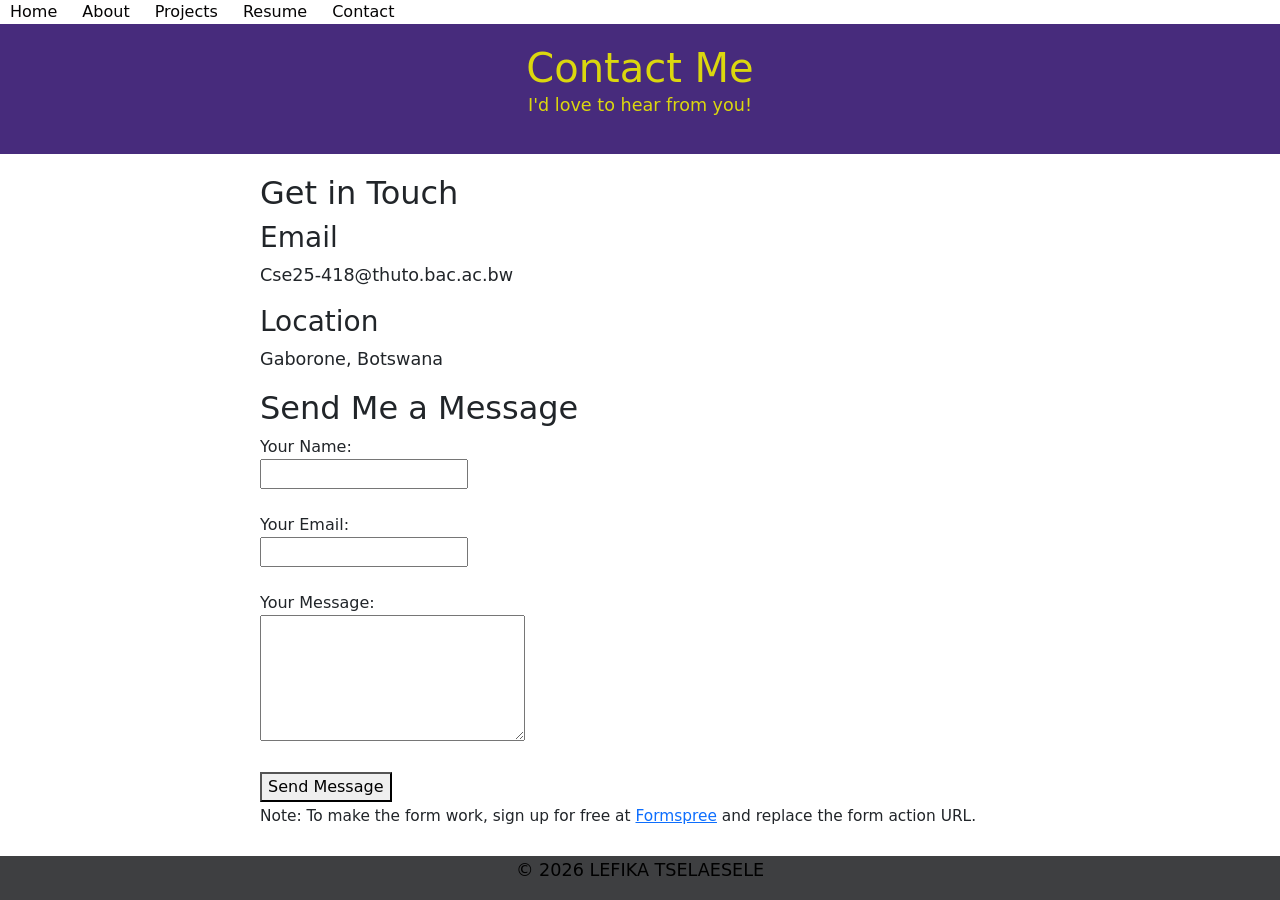
==== contact.html @ 95603aa3 "Update contact.html" ====
<!DOCTYPE html> 

<html lang="en"> 

<head> 

    <meta charset="UTF-8"> 

    <meta name="viewport" content="width=device-width, initial-scale=1.0"> 

    <title>Contact</title> 
<link rel="stylesheet" href="styles.css"> 
<link href="https://cdn.jsdelivr.net/npm/bootstrap@5.3.0/dist/css/bootstrap.min.css" rel="stylesheet">
</head> 

<body> 

    <!-- Your content will go here --> 
<nav> 

    <a href="index.html">Home</a> 

    <a href="about.html">About</a> 

    <a href="projects.html">Projects</a> 

    <a href="resume.html">Resume</a> 

    <a href="contact.html">Contact</a> 

</nav> 
<header> 

    <h1>Contact Me</h1> 

    <p>I'd love to hear from you!</p> 

</header> 

 

<main> 

    <section> 

        <h2>Get in Touch</h2> 

         

        <div> 

            <h3>Email</h3> 

            <p>Cse25-418@thuto.bac.ac.bw</p> 

        </div> 

         

        <div> 

          
            <p> 

              


            </p> 

        </div> 

         

        <div> 

            <h3>Location</h3> 

            <p>Gaborone, Botswana</p> 

        </div> 

    </section> 

     

    <section> 

        <h2>Send Me a Message</h2> 

        <form action="https://formspree.io/f/your-form-id" method="POST"> 

            <div> 

                <label for="name">Your Name:</label><br> 

                <input type="text" id="name" name="name" required> 

            </div> 

            <br> 

            <div> 

                <label for="email">Your Email:</label><br> 

                <input type="email" id="email" name="email" required> 

            </div> 

            <br> 

            <div> 

                <label for="message">Your Message:</label><br> 

                <textarea id="message" name="message" rows="5" cols="30" required></textarea> 

            </div> 

            <br> 

            <button type="submit">Send Message</button> 

        </form> 

        <p><small>Note: To make the form work, sign up for free at <a href="https://formspree.io" target="_blank">Formspree</a> and replace the form action URL.</small></p> 

    </section> 

</main> 

 

<footer> 

    <p>&copy; 2026 LEFIKA TSELAESELE</p> 

</footer>9
</body> 


</html>
---- styles.css ----
body { 

    font-family: Arial, sans-serif; 

    color: #000000; 

    background-color: #ede3e3; 

    margin: 0; 

    padding: 0; 

    line-height: 1.6; 
    /* FIND your existing body {} block and add transition: */
body {
    font-family: Arial, sans-serif;  /* already there */
    background-color: #000000;       /* already there */
    color: #333;                     /* already there */
    transition: background-color 0.3s, color 0.3s;  /* ADD THIS LINE */
}



} header { 

    background-color: #472b7c; 

    color: rgb(219, 215, 14); 

    padding: 20px; 

    text-align: center; 

} 

 

header h1 { 

    margin: 0; 

} 

 

nav a { 

    color: rgb(5, 4, 4); 

    text-decoration: none; 

    margin: 0 10px; 

} 

 

nav a:hover { 

    text-decoration: underline; 

} main { 

    padding: 20px; 

    max-width: 800px; 

    margin: 0 auto; 

} 

 

main img { 

    max-width: 100%; 

    height: auto; 

    display: block; 

    margin: 20px 0; 

} footer { 

    background-color: #3e3f41; 

    color: rgb(0, 0, 0); 

    text-align: center; 

    padding: 1px; 

    position: fixed; 

    bottom: 0; 

    width: 100%; 

} p { 

    font-size: 1.1em; 

} 

 

a { 

    color: #0c130c; 

    text-decoration: none; 

} 

 
a:hover { 

    text-decoration: underline; 

} img { 

    border: 5px solid #4CAF50; 

    border-radius: 5px; 

} main a[href^="mailto:"] { 

    color: #ff5722; 

    font-weight: bold; 

} 

body.dark-mode {
    background-color: #333333;
    color: #13a011;
}
body.dark-mode nav { background-color: #222222; }
#theme-toggle { padding: 8px 16px; cursor: pointer; margin: 10px; }

#typing-headline {
    min-height: 80px;
    border-right: 3px solid #4CAF50;
    display: inline-block;
    animation: blink 0.75s step-end infinite;
}
@keyframes blink {
    from, to { border-color: transparent; }
    50% { border-color: #4CAF50; }
}
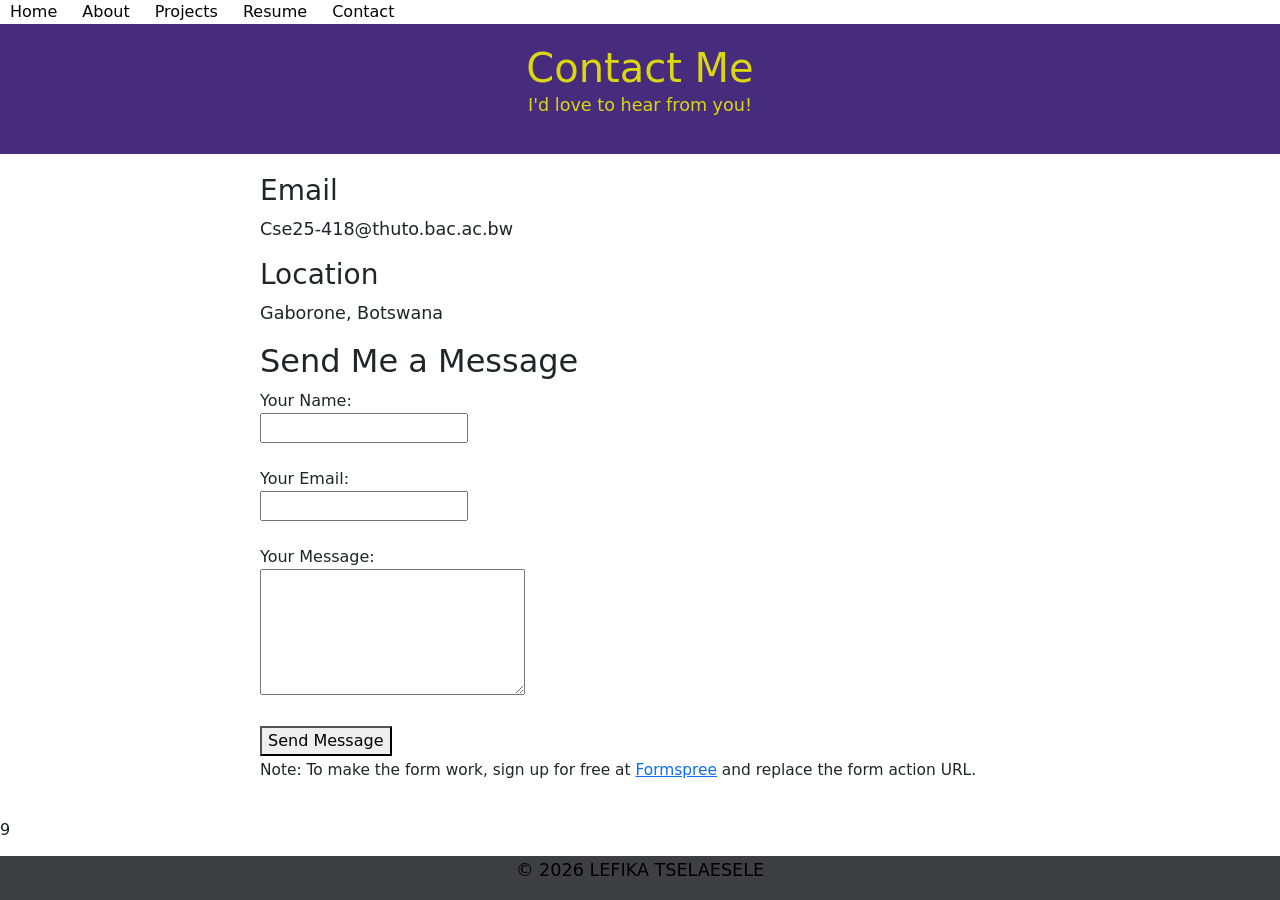
==== commit c63636d4: "Update contact.html" ====
--- a/contact.html
+++ b/contact.html
@@ -43,8 +43,7 @@
 
     <section> 
 
-        <h2>Get in Touch</h2> 
-
+      
          
 
         <div> 
@@ -142,3 +141,4 @@
 </html> 
 
 
+
